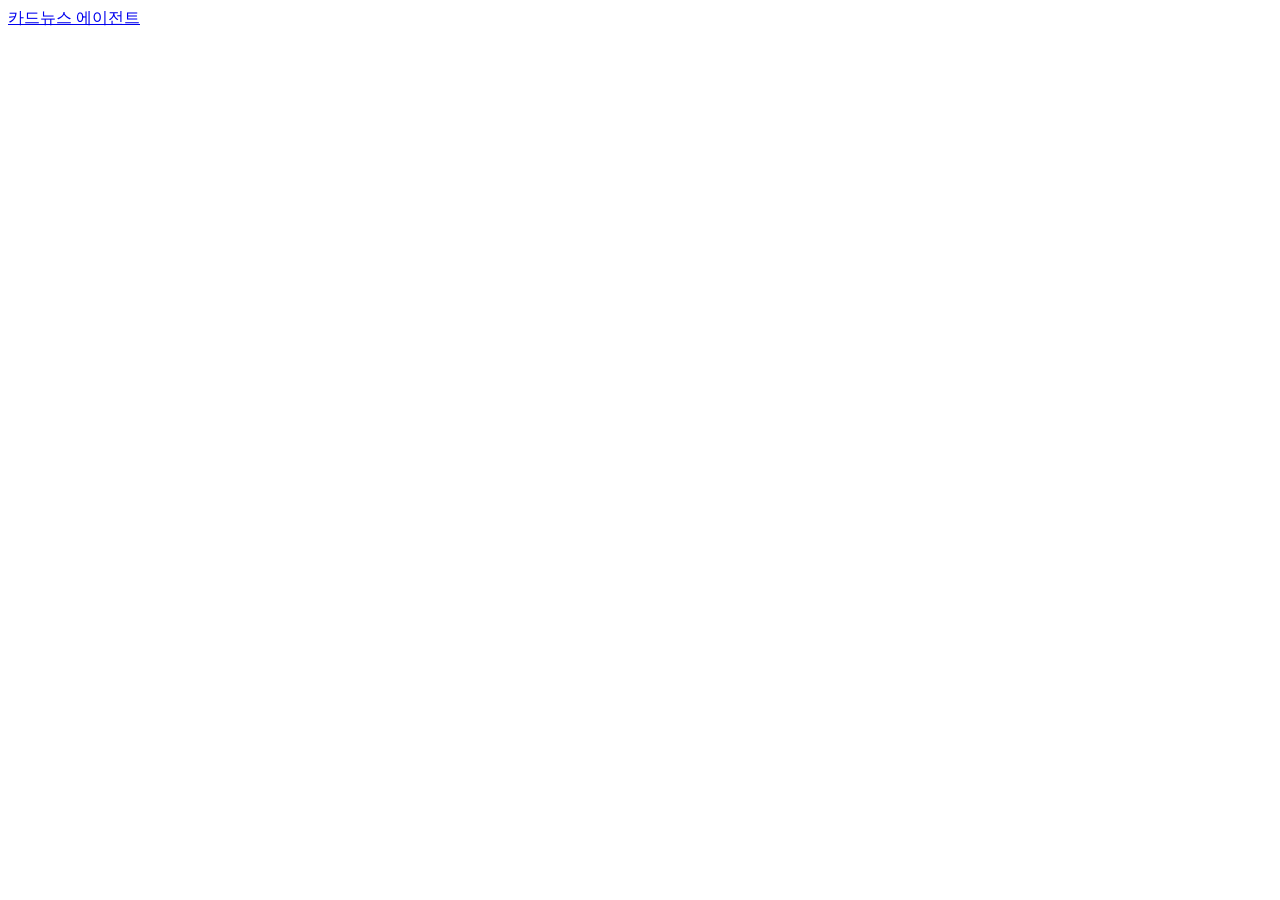
==== app/static/index.html @ 588c6c9e "카드뉴스 에이전트 앱 첫 구현 - 주제 입력 → 실제 조사(Claude CLI) → 후보 선택 → 독자 질문 → 스토리보드 - 스토리보드: 5~8장, 장마다 핵심 문장·본문·이미지" ====
<!doctype html>
<html lang="ko">
<head>
<meta charset="utf-8">
<meta name="viewport" content="width=device-width, initial-scale=1">
<title>카드뉴스 에이전트</title>
<link rel="stylesheet" href="/static/style.css">
</head>
<body>
<header><a href="/" class="home">카드뉴스 에이전트</a></header>
<div class="layout">
  <aside id="side"></aside>
  <main id="app"></main>
</div>
<script src="/static/app.js"></script>
</body>
</html>
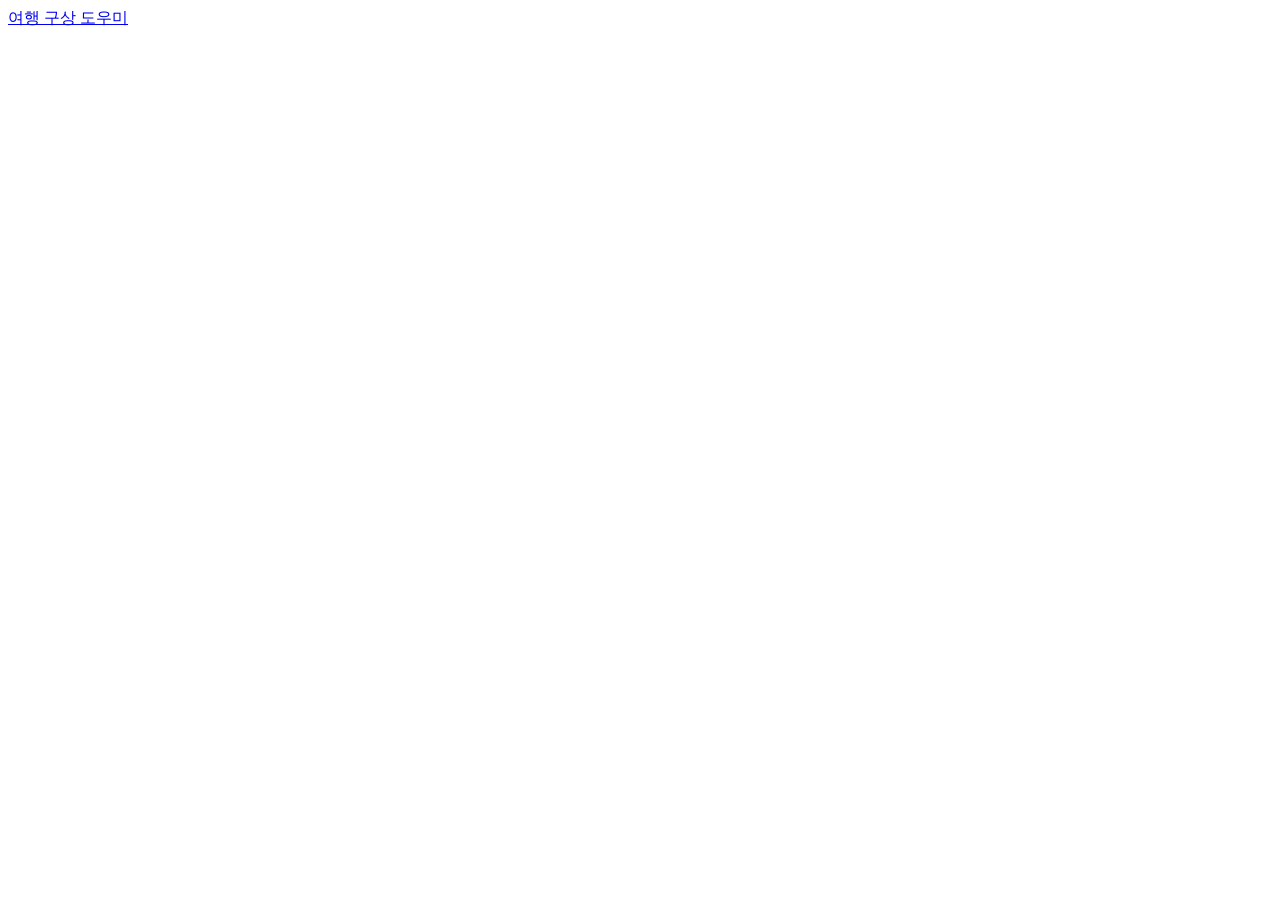
==== commit 1a461dd8: "카드뉴스를 여행 구상 도우미로 바꾸고 과제 제출물 정리 - 구상 입력 → 핵심 개념 제안 → 개념 선택 → 쟁점별 근거 해설 흐름으로 교체(카드·그림·agy 코드 삭제) - 근거 " ====
--- a/app/static/index.html
+++ b/app/static/index.html
@@ -3,11 +3,11 @@
 <head>
 <meta charset="utf-8">
 <meta name="viewport" content="width=device-width, initial-scale=1">
-<title>카드뉴스 에이전트</title>
+<title>여행 구상 도우미</title>
 <link rel="stylesheet" href="/static/style.css">
 </head>
 <body>
-<header><a href="/" class="home">카드뉴스 에이전트</a></header>
+<header><a href="/" class="home">여행 구상 도우미</a></header>
 <div class="layout">
   <aside id="side"></aside>
   <main id="app"></main>
